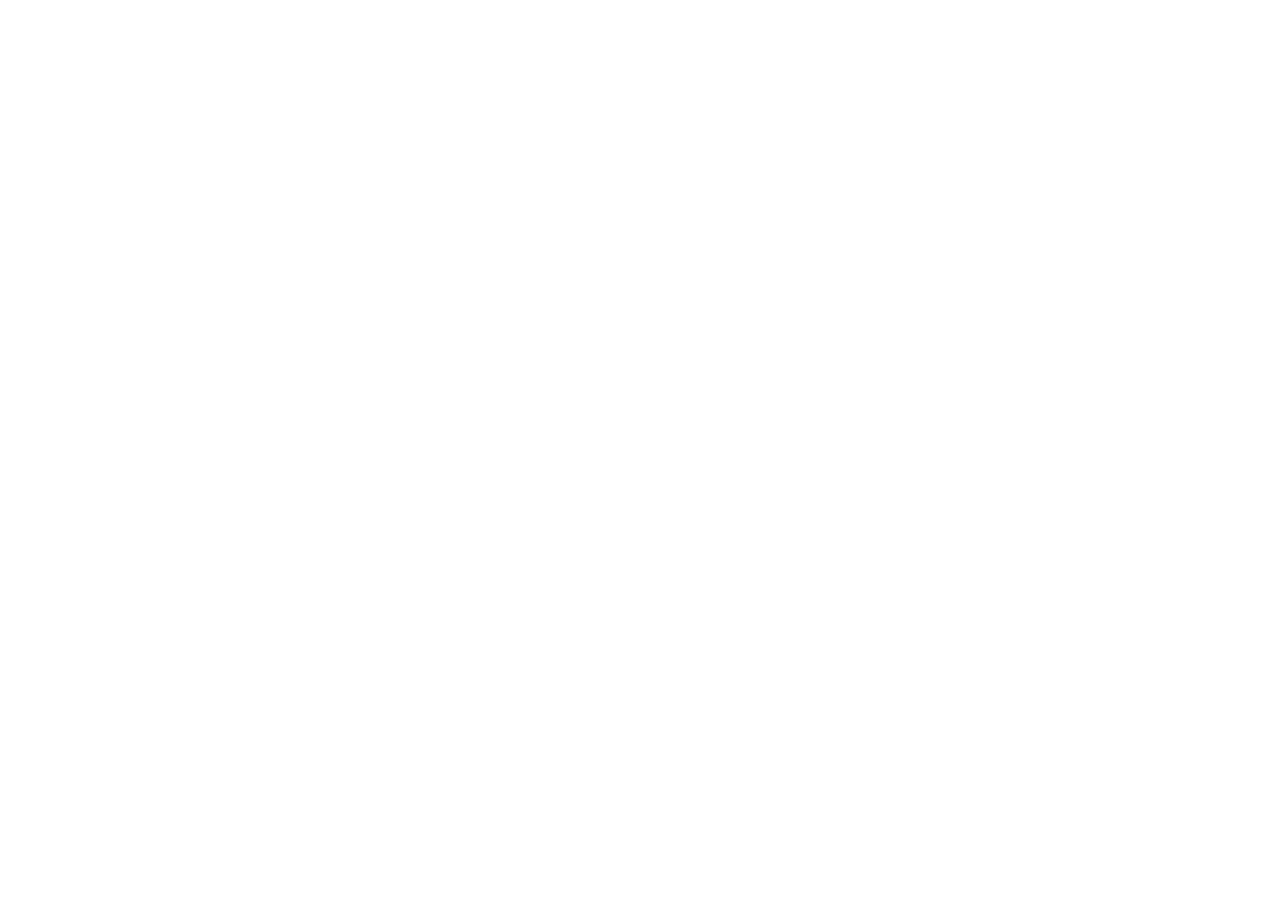
==== app/index.html @ 3c14ca5d "Added DataWorks logo" ====
<!DOCTYPE html>
<!-- Internet Explorer Options -->
<!--[if lt IE 7]>      <html lang="en" ng-app="Dataworks" class="no-js lt-ie9 lt-ie8 lt-ie7"> <![endif]-->
<!--[if IE 7]>         <html lang="en" ng-app="Dataworks" class="no-js lt-ie9 lt-ie8"> <![endif]-->
<!--[if IE 8]>         <html lang="en" ng-app="Dataworks" class="no-js lt-ie9"> <![endif]-->
<!--[if gt IE 8]> <html lang="en" ng-app="Dataworks" class="no-js"> <![endif]-->
  <head>
    <meta charset="utf-8">
    <meta http-equiv="X-UA-Compatible" content="IE=edge">
    <title>DataWorks</title>
    <meta name="description" content="">
    <meta name="viewport" content="width=device-width, initial-scale=1">
    <link rel="stylesheet" href="./bower_components/angular-material/angular-material.css"/>
    <link rel="stylesheet" href="./bower_components/html5-boilerplate/dist/css/normalize.css">
    <link rel="stylesheet" href="./bower_components/html5-boilerplate/dist/css/main.css">
    <link rel="stylesheet" href="app.css">
    <link rel="stylesheet" href="https://maxcdn.bootstrapcdn.com/font-awesome/4.5.0/css/font-awesome.min.css">
    <link rel="stylesheet" href="https://maxcdn.bootstrapcdn.com/bootstrap/3.3.6/css/bootstrap.min.css"
          integrity="sha384-1q8mTJOASx8j1Au+a5WDVnPi2lkFfwwEAa8hDDdjZlpLegxhjVME1fgjWPGmkzs7" crossorigin="anonymous">
    <script src="./bower_components/html5-boilerplate/dist/js/vendor/modernizr-2.8.3.min.js"></script>
  </head>
  <body ng-app="Dataworks" ng-cloak>

      <!--[if lt IE 7]>
          <p class="browsehappy">You are using an <strong>outdated</strong> browser. Please <a href="http://browsehappy.com/">upgrade your browser</a> to improve your experience.</p>
      <![endif]-->
      <!-- Toolbar -->
      <div flex layout="column" role="main" class="md-whiteframe-1dp">

        <md-toolbar layout="row" class="md-whiteframe-1dp">
          <div class="md-toolbar-tools">
            <img ng-src="./images/dw_logo.png" class="dwLogo">
          </div>
        </md-toolbar>

      </div>

      <!-- Employee List View -->
      <div ng-view></div>

      <!-- Scripts -->
      <script src="./bower_components/angular/angular.js"></script>
      <script src="./bower_components/angular-animate/angular-animate.js"></script>
      <script src="./bower_components/angular-aria/angular-aria.js"></script>
      <script type="text/javascript" src="./bower_components/angular-material/angular-material.js"></script>
      <script src="./bower_components/angular-route/angular-route.js"></script>
      <script src="app.js"></script>
      <script src="controllers/employee/EmployeesCtrl.js"></script>
      <script src="services/APIservice.js"></script>
      <script src="//cdnjs.cloudflare.com/ajax/libs/angular-material-icons/0.6.0/angular-material-icons.min.js"></script>

  </body>
</html>
---- app/app.css ----
.dwLogo {
    height: 50px;
}

md-fab-speed-dial.md-fab-bottom-right {
    top: auto;
    right: 20px;
    bottom: 20px;
    left: auto;
    position: absolute;
}

.flexing50 {
    width: 33%;
}

.tableHeadLabel:focus {
    outline: none;
    border: 0;
}

.tableHeadLabel {
    -webkit-touch-callout: none; /* iOS Safari */
    -webkit-user-select: none;   /* Chrome/Safari/Opera */
    -khtml-user-select: none;    /* Konqueror */
    -moz-user-select: none;      /* Firefox */
    -ms-user-select: none;       /* IE/Edge */
    user-select: none;           /* non-prefixed version, currently
                                  not supported by any browser */
}

.subHeadFlexing {
    margin-right: 17px;
}

.subHeadText, .subArrow{
    color: #2196f3;
    display: inline;
}

.subArrow {
    padding-left: 0.5em;
}

/*
Dialog
*/

.dialogWindow {
    border-radius: 0;
    max-width:85%;
    max-height:85%;
    width: 70%;
}

.dialogTB {
    padding: 1.3em 0.7em;
}

.empRow {
    padding: 1.3em 0;
}

.infoTextHead {
    padding-left: 1.1em;
 }

@media (max-width: 680px) {
    .flexing50 {
        width: 50%;
    }

    .dialogWindow {
        border-radius: 0;
        max-width:85%;
        max-height:85%;
        width: 85%;
    }
}

@media (min-width: 900px) {
    .dialogWindow {
        border-radius: 0;
        max-width:85%;
        max-height:85%;
        width: 750px;
    }
}
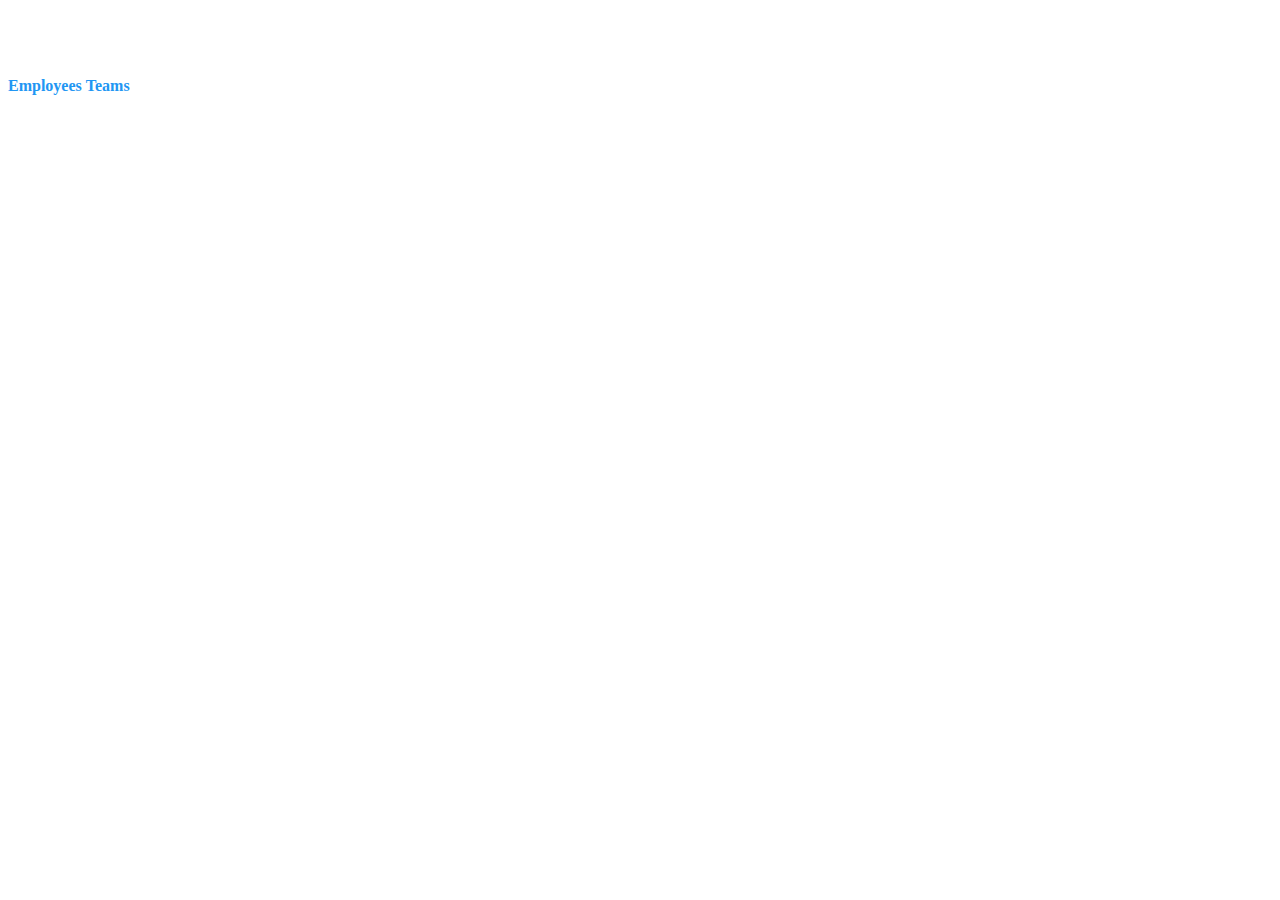
==== commit 1c074be0: "Initial implementation of teams." ====
--- a/app/index.html
+++ b/app/index.html
@@ -18,7 +18,21 @@
     <link rel="stylesheet" href="https://maxcdn.bootstrapcdn.com/bootstrap/3.3.6/css/bootstrap.min.css"
           integrity="sha384-1q8mTJOASx8j1Au+a5WDVnPi2lkFfwwEAa8hDDdjZlpLegxhjVME1fgjWPGmkzs7" crossorigin="anonymous">
     <script src="./bower_components/html5-boilerplate/dist/js/vendor/modernizr-2.8.3.min.js"></script>
+
+    <!-- Scripts -->
+    <script src="./bower_components/angular/angular.js"></script>
+    <script src="./bower_components/angular-animate/angular-animate.js"></script>
+    <script src="./bower_components/angular-aria/angular-aria.js"></script>
+    <script type="text/javascript" src="./bower_components/angular-material/angular-material.js"></script>
+    <script src="./bower_components/angular-route/angular-route.js"></script>
+    <script src="app.js"></script>
+    <script src="controllers/employee/EmployeesCtrl.js"></script>
+    <script src="controllers/team/TeamsCtrl.js"></script>
+    <script src="controllers/SwitchCtrl.js"></script>
+    <script src="services/APIservice.js"></script>
+    <script src="//cdnjs.cloudflare.com/ajax/libs/angular-material-icons/0.6.0/angular-material-icons.min.js"></script>
   </head>
+
   <body ng-app="Dataworks" ng-cloak>
 
       <!--[if lt IE 7]>
@@ -32,22 +46,17 @@
             <img ng-src="./images/dw_logo.png" class="dwLogo">
           </div>
         </md-toolbar>
-
+      </div>
+      <div style="padding-top: 15px;" layout="row" layout-align="center center" ng-controller="SwitchCtrl">
+          <h4 class="subHeadText">Employees</h4>
+          <md-switch ng-model="switch" aria-label="Switch" ng-change="onChange(switch)"></md-switch>
+          <h4 class="subHeadText">Teams</h4>
       </div>
 
       <!-- Employee List View -->
       <div ng-view></div>
 
-      <!-- Scripts -->
-      <script src="./bower_components/angular/angular.js"></script>
-      <script src="./bower_components/angular-animate/angular-animate.js"></script>
-      <script src="./bower_components/angular-aria/angular-aria.js"></script>
-      <script type="text/javascript" src="./bower_components/angular-material/angular-material.js"></script>
-      <script src="./bower_components/angular-route/angular-route.js"></script>
-      <script src="app.js"></script>
-      <script src="controllers/employee/EmployeesCtrl.js"></script>
-      <script src="services/APIservice.js"></script>
-      <script src="//cdnjs.cloudflare.com/ajax/libs/angular-material-icons/0.6.0/angular-material-icons.min.js"></script>
+
 
   </body>
 </html>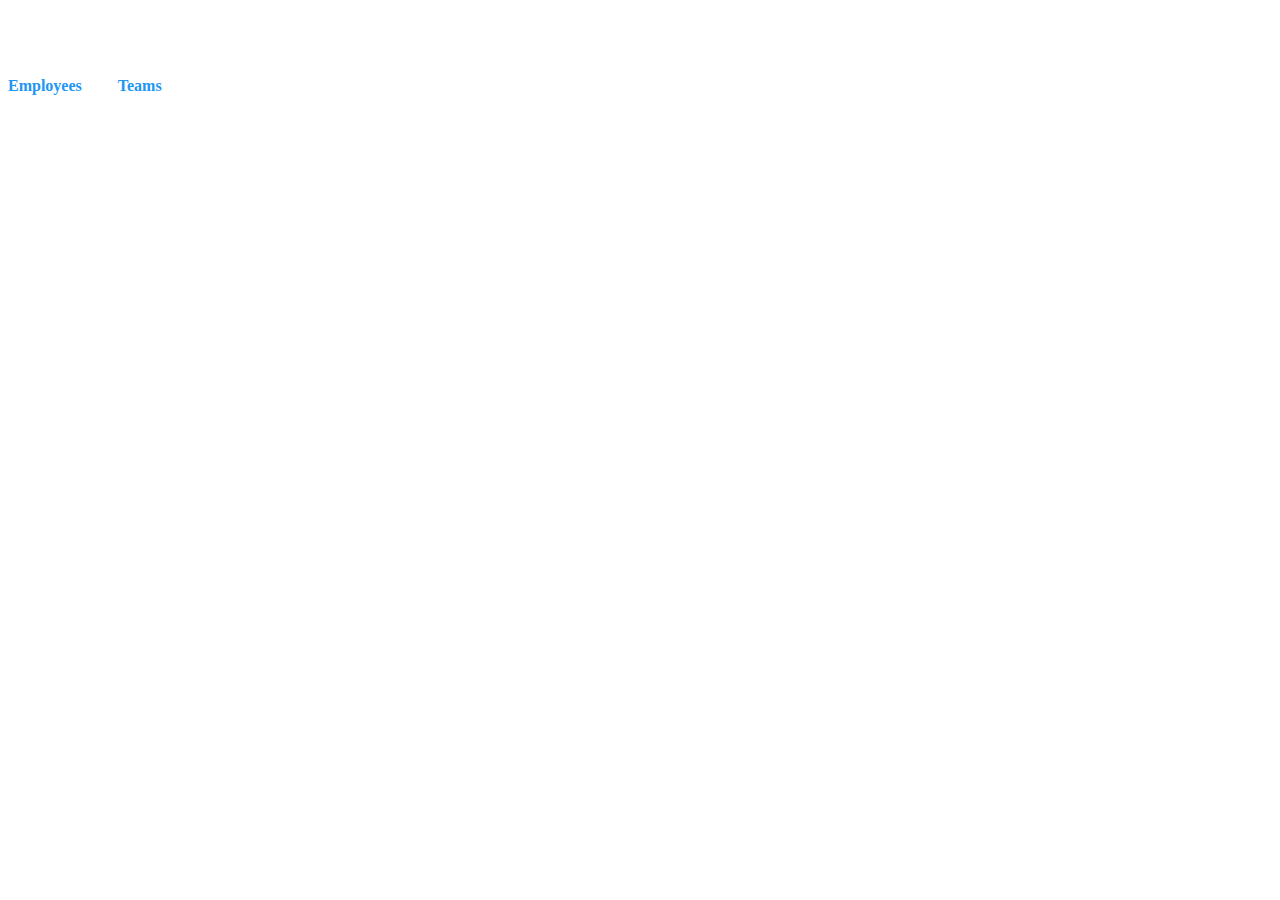
==== commit 25d01764: "Made switch look good, implemented simple toast messages" ====
--- a/app/index.html
+++ b/app/index.html
@@ -48,9 +48,9 @@
         </md-toolbar>
       </div>
       <div style="padding-top: 15px;" layout="row" layout-align="center center" ng-controller="SwitchCtrl">
-          <h4 class="subHeadText">Employees</h4>
+          <h4 class="subHeadText rightPad">Employees</h4>
           <md-switch ng-model="switch" aria-label="Switch" ng-change="onChange(switch)"></md-switch>
-          <h4 class="subHeadText">Teams</h4>
+          <h4 class="subHeadText leftPad">Teams</h4>
       </div>
 
       <!-- Employee List View -->
--- a/app/app.css
+++ b/app/app.css
@@ -1,5 +1,21 @@
 .dwLogo {
     height: 50px;
+}
+
+md-switch .md-bar {
+    background-color: #236B8E; /* set not selected bar color */
+}
+
+md-switch .md-thumb {
+    color: #236B8E; /* not selected switch color */
+}
+
+md-switch.md-checked .md-bar {
+    background-color: #7f0000; /* set selected bar color */
+}
+
+md-switch.md-checked .md-thumb {
+    color: #7f0000; /* not selected switch color */
 }
 
 md-fab-speed-dial.md-fab-bottom-right {
@@ -38,6 +54,14 @@
     display: inline;
 }
 
+.leftPad {
+    padding-left: 1em;
+}
+
+.rightPad {
+    padding-right: 1em;
+}
+
 .subArrow {
     padding-left: 0.5em;
 }
@@ -65,7 +89,7 @@
     padding-left: 1.1em;
  }
 
-@media (max-width: 680px) {
+@media (max-width: 600px) {
     .flexing50 {
         width: 50%;
     }
